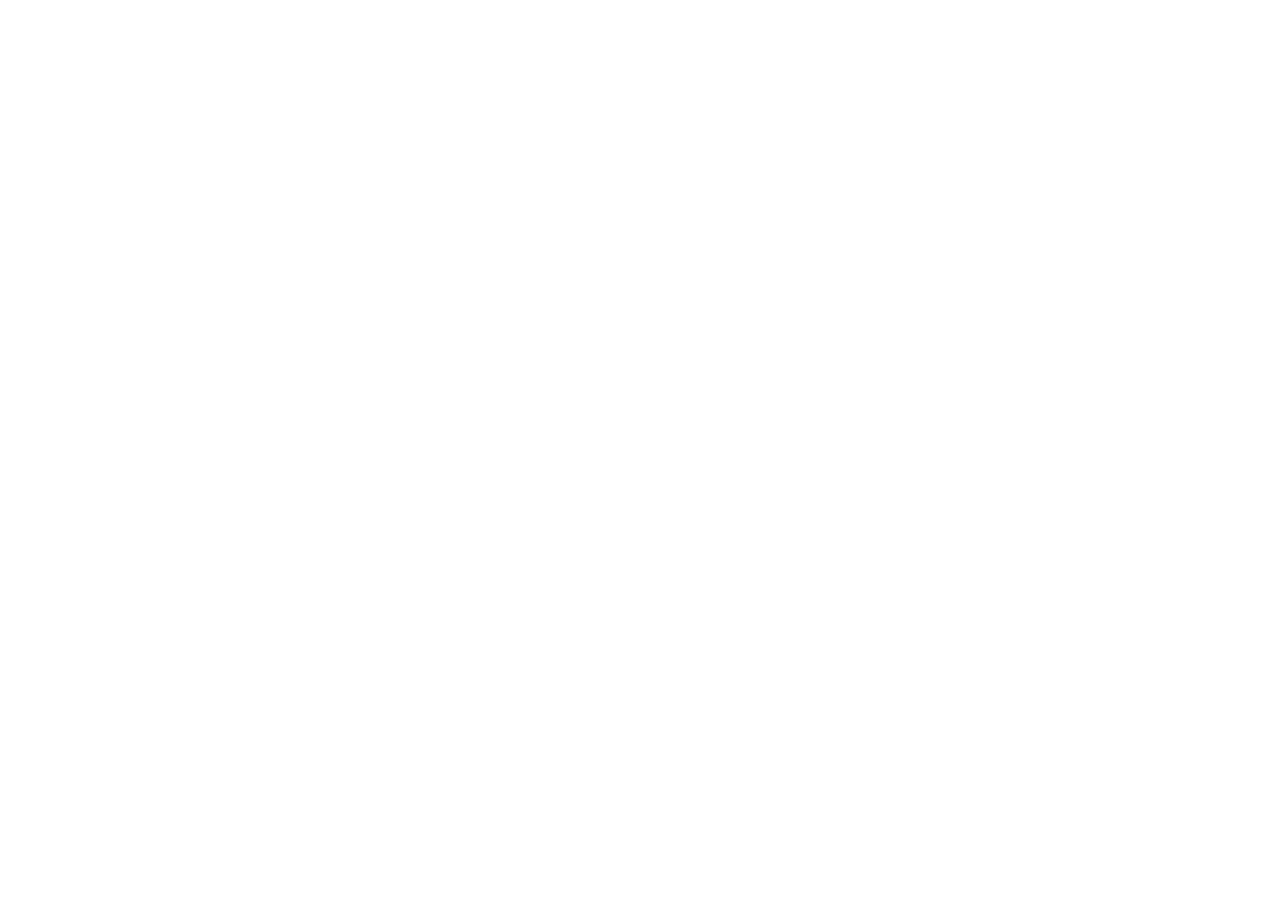
==== index.html @ 9bdaa6bb "Update index.html" ====
<!DOCTYPE html>
<html lang="en">
  <head>
    <meta charset="UTF-8" />
    <meta http-equiv="X-UA-Compatible" content="IE=edge" />
    <meta name="viewport" content="width=device-width, initial-scale=1.0" />
    <title>Look Mister</title>
    <link rel="stylesheet" href="https://harrisonharman.github.io/style.css">
    <script src="https://harrisonharman.github.io/app.js"></script>
  </head>
  <body>
    <main>
      <div class="circle"></div>
    </main>
  </body>
</html>
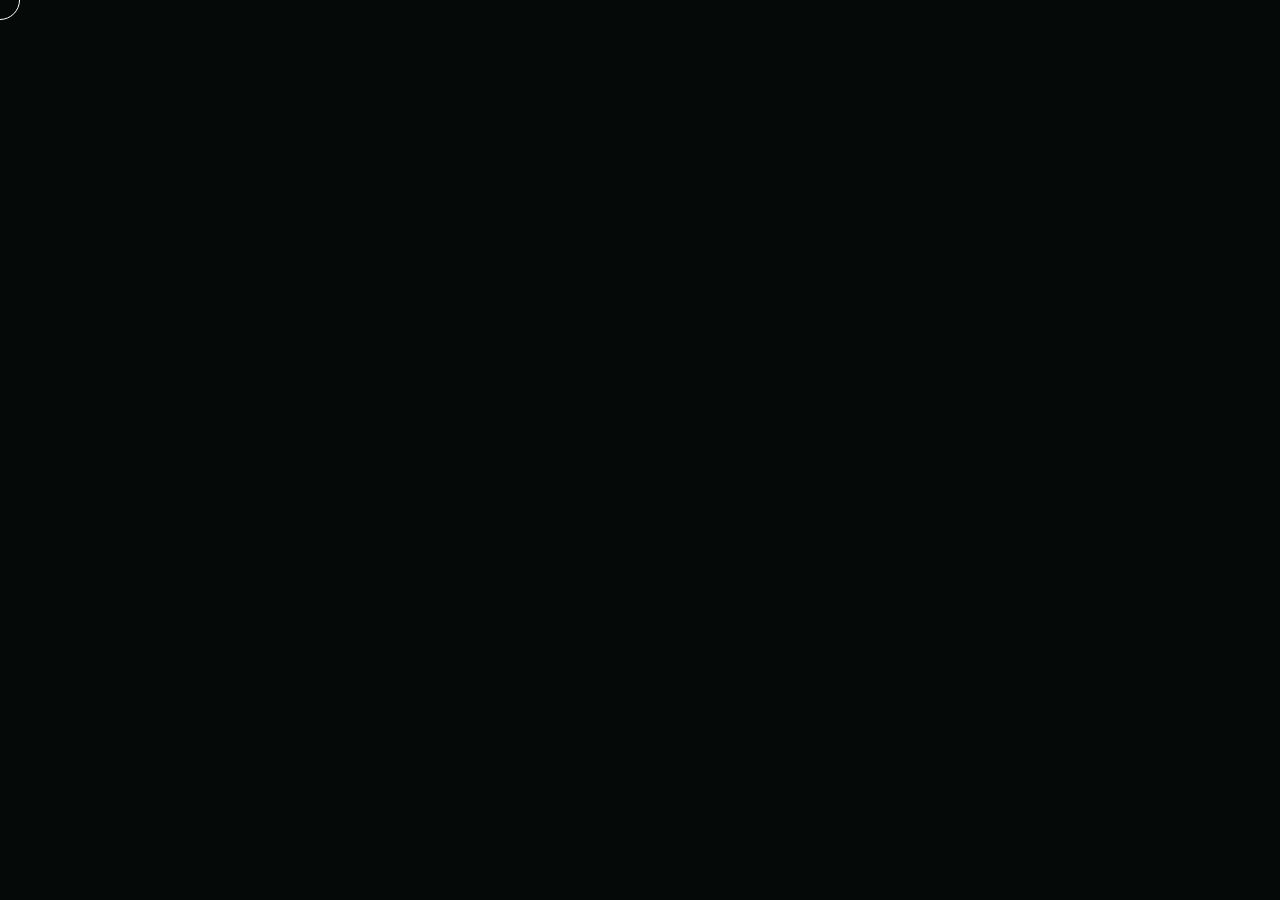
==== commit c93b27a6: "Update index.html" ====
--- a/index.html
+++ b/index.html
@@ -5,8 +5,8 @@
     <meta http-equiv="X-UA-Compatible" content="IE=edge" />
     <meta name="viewport" content="width=device-width, initial-scale=1.0" />
     <title>Look Mister</title>
-    <link rel="stylesheet" href="https://harrisonharman.github.io/style.css">
-    <script src="https://harrisonharman.github.io/app.js"></script>
+    <link rel="stylesheet" href="style.css">
+    <script src="script.js"></script>
   </head>
   <body>
     <main>
--- a/style.css
+++ b/style.css
@@ -0,0 +1,22 @@
+* {
+  box-sizing: border-box;
+  padding: 0;
+  margin: 0;
+}
+
+body {
+  min-height: 100lvh;
+  background-color: #050908;
+}
+
+.circle {
+  --circle-size: 40px;
+  position: fixed;
+  height: var(--circle-size);
+  width: var(--circle-size);
+  border: 1px solid white;
+  border-radius: 100%;
+  top: calc(var(--circle-size) / 2 * -1);
+  left: calc(var(--circle-size) / 2 * -1);
+  pointer-events: none;
+}
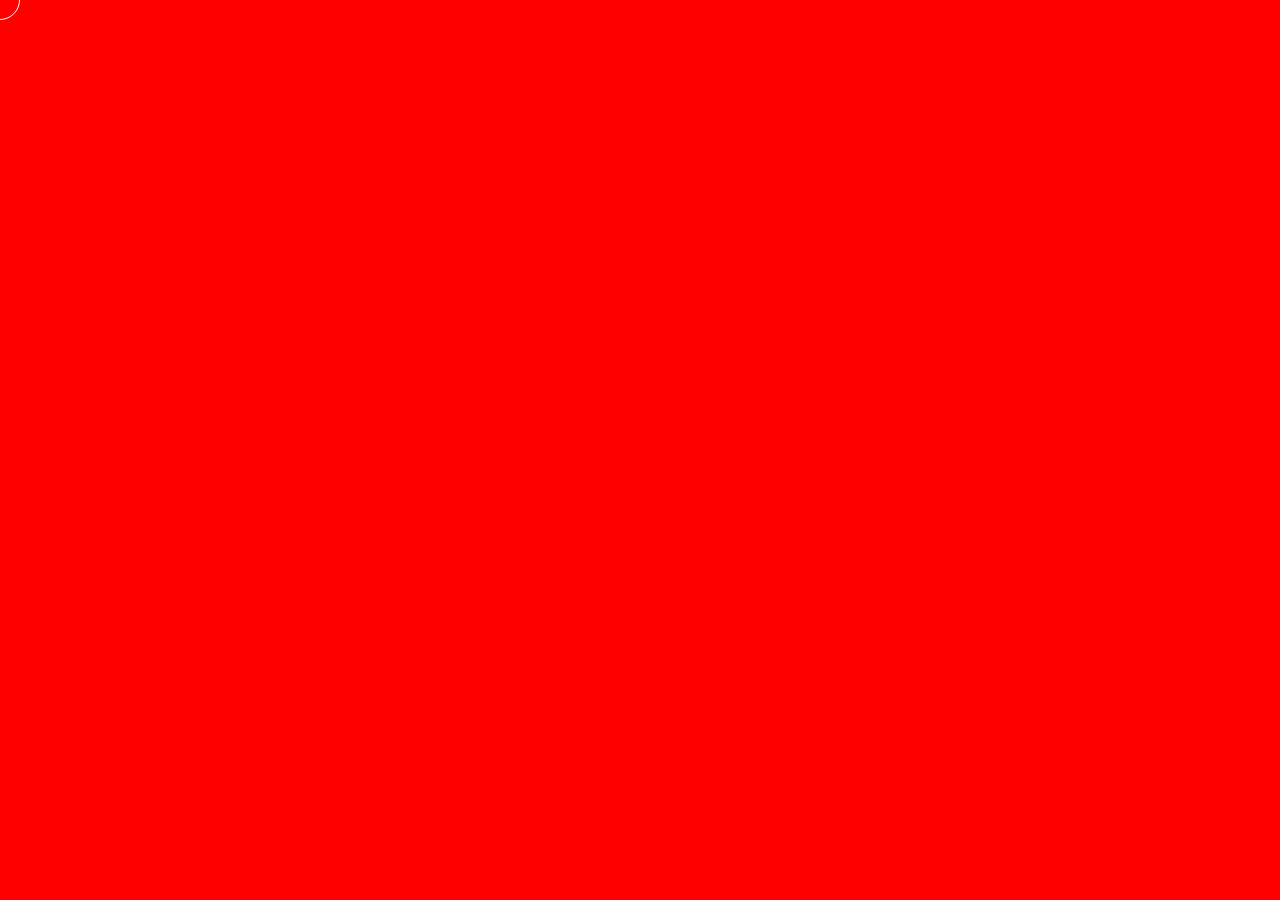
==== commit 56fe58a3: "Update index.html" ====
--- a/index.html
+++ b/index.html
@@ -5,8 +5,8 @@
     <meta http-equiv="X-UA-Compatible" content="IE=edge" />
     <meta name="viewport" content="width=device-width, initial-scale=1.0" />
     <title>Look Mister</title>
-    <link rel="stylesheet" href="style.css">
-    <script src="script.js"></script>
+    <link rel="stylesheet" href="https://harrisonharman.github.io/style.css">
+    <script src="https://harrisonharman.github.io/script.js"></script>
   </head>
   <body>
     <main>
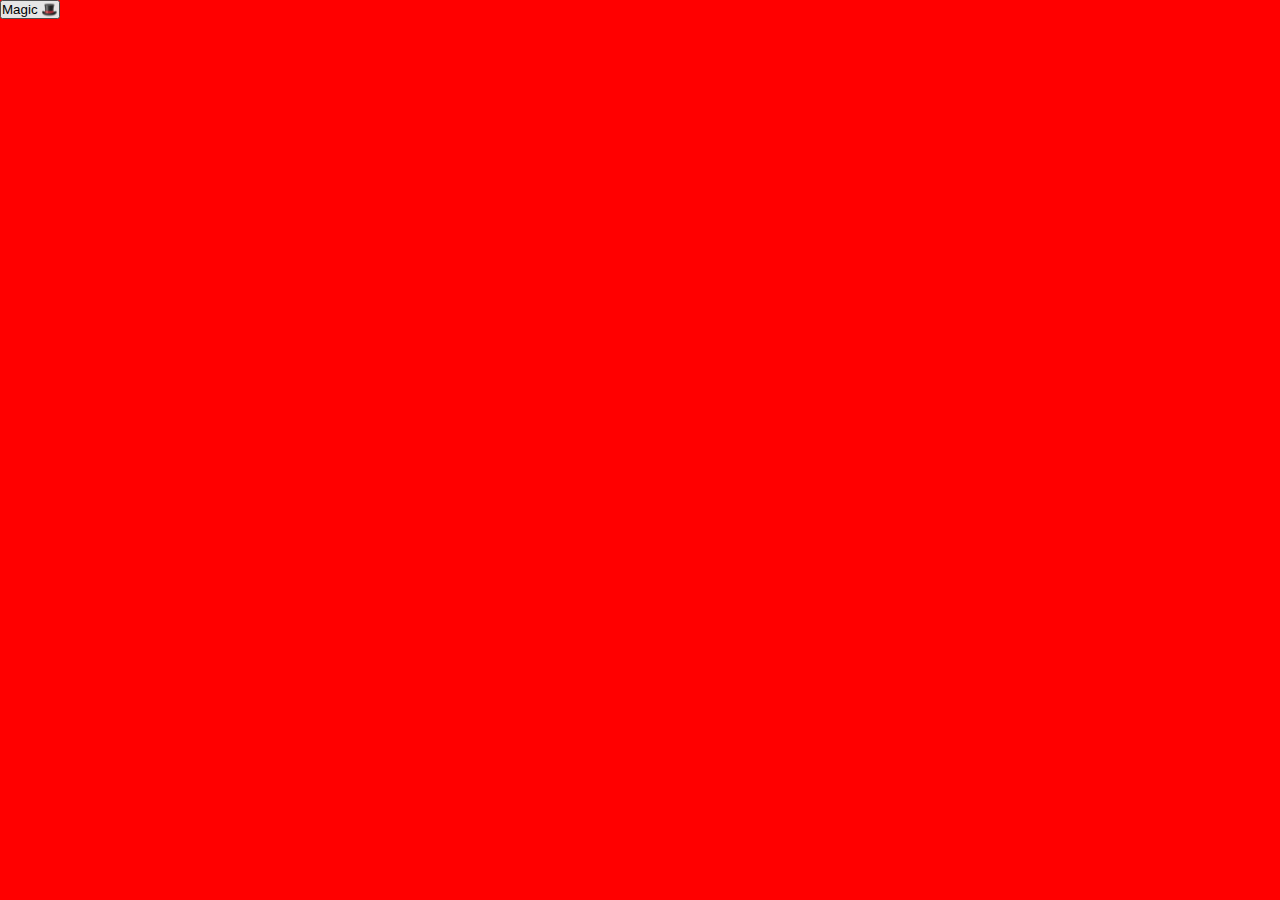
==== commit 65037ba9: "Update index.html" ====
--- a/index.html
+++ b/index.html
@@ -2,15 +2,19 @@
 <html lang="en">
   <head>
     <meta charset="UTF-8" />
-    <meta http-equiv="X-UA-Compatible" content="IE=edge" />
     <meta name="viewport" content="width=device-width, initial-scale=1.0" />
-    <title>Look Mister</title>
-    <link rel="stylesheet" href="https://harrisonharman.github.io/style.css">
-    <script src="https://harrisonharman.github.io/script.js"></script>
+    <link
+      rel="stylesheet"
+      href="https://cdnjs.cloudflare.com/ajax/libs/font-awesome/5.14.0/css/all.min.css"
+      integrity="sha512-1PKOgIY59xJ8Co8+NE6FZ+LOAZKjy+KY8iq0G4B3CyeY6wYHN3yt9PW0XpSriVlkMXe40PTKnXrLnZ9+fkDaog=="
+      crossorigin="anonymous"
+    />
+    <link rel="stylesheet" href="style.css" />
+    <title>3D Boxes Background</title>
   </head>
   <body>
-    <main>
-      <div class="circle"></div>
-    </main>
+    <button id="btn" class="magic">Magic 🎩</button>
+    <div id="boxes" class="boxes big"></div>
+    <script src="script.js"></script>
   </body>
 </html>
--- a/style.css
+++ b/style.css
@@ -0,0 +1,22 @@
+* {
+  box-sizing: border-box;
+  padding: 0;
+  margin: 0;
+}
+
+body {
+  min-height: 100lvh;
+  background-color: #ff0000;
+}
+
+.circle {
+  --circle-size: 40px;
+  position: fixed;
+  height: var(--circle-size);
+  width: var(--circle-size);
+  border: 1px solid white;
+  border-radius: 100%;
+  top: calc(var(--circle-size) / 2 * -1);
+  left: calc(var(--circle-size) / 2 * -1);
+  pointer-events: none;
+}
